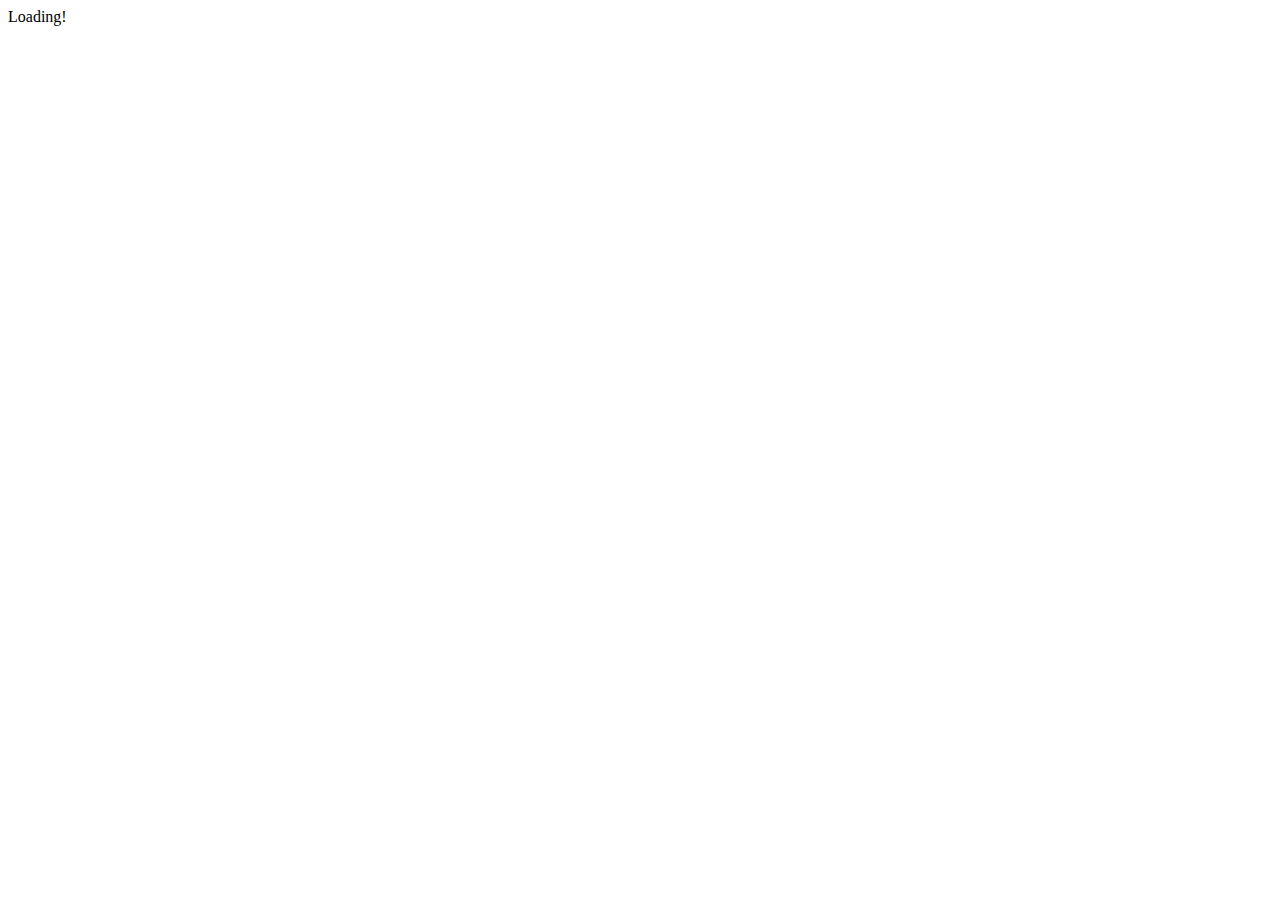
==== src/wwwroot/index.html @ c4fe225a "Rework to use blazor wasm instead of vue, sorry not sorry JS" ====
<!DOCTYPE html>
<html lang="en">
<head>
    <meta charset="UTF-8">
    <meta name="viewport" content="width=device-width, initial-scale=1.0">
    <title>MAXYPH</title>
    <link rel="shortcut icon" href="Maxyph_100px_logo.png" type="image/x-icon">
    <link rel="stylesheet" href="/css/maxyph-main.css" asp-append-version="true" >
    <link rel="preconnect" href="https://fonts.googleapis.com">
    <link rel="preconnect" href="https://fonts.gstatic.com" crossorigin>
    <link href="https://fonts.googleapis.com/css2?family=Comfortaa:wght@600&display=swap" rel="stylesheet">
</head>

<body>
    <div id="app">
        <Routes />
        <div> Loading! </div>
        <script src="_framework/blazor.webassembly.js"></script>
    </div>
</body>
</html>
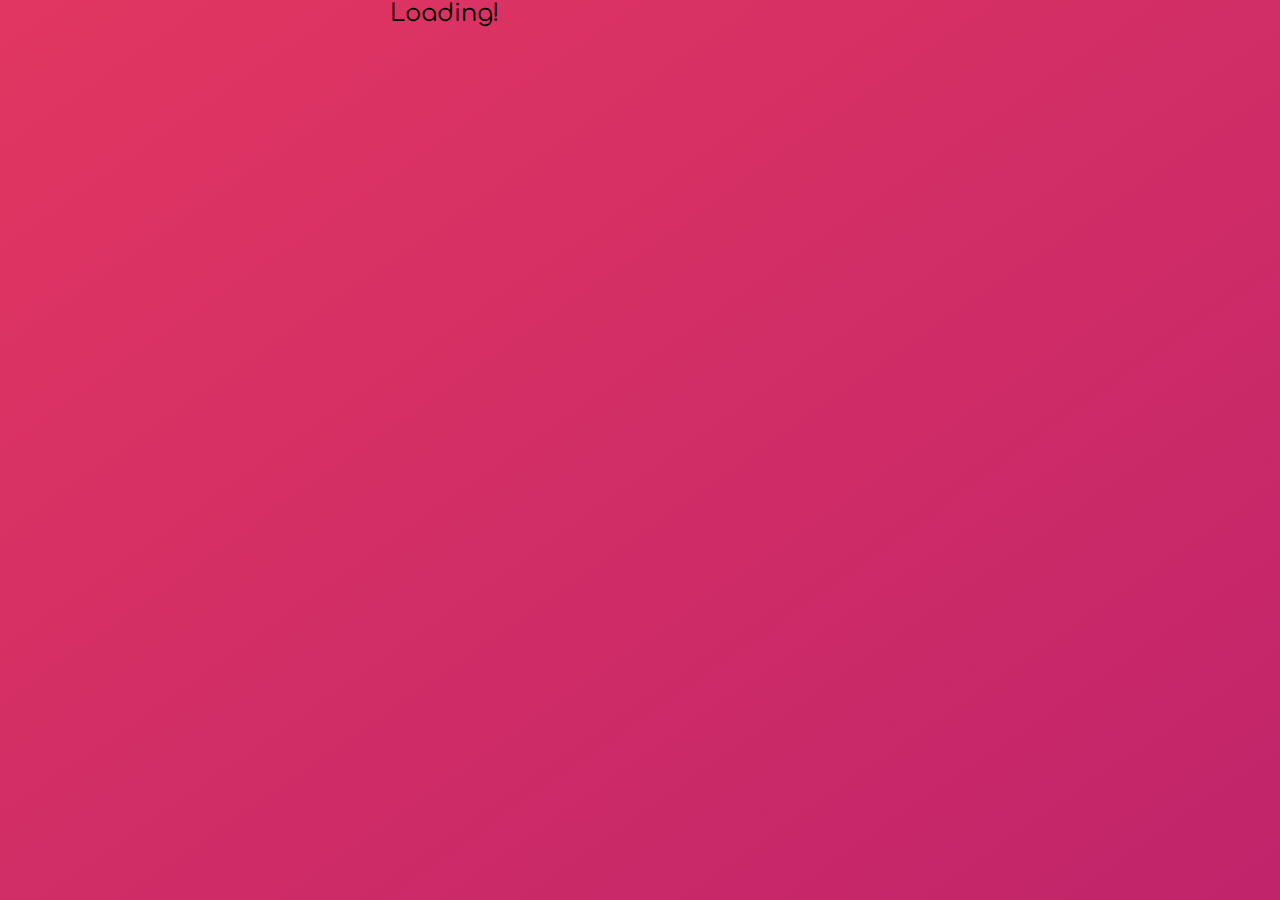
==== commit a5f3689b: "Fixing css path" ====
--- a/src/wwwroot/index.html
+++ b/src/wwwroot/index.html
@@ -5,7 +5,7 @@
     <meta name="viewport" content="width=device-width, initial-scale=1.0">
     <title>MAXYPH</title>
     <link rel="shortcut icon" href="Maxyph_100px_logo.png" type="image/x-icon">
-    <link rel="stylesheet" href="/css/maxyph-main.css" asp-append-version="true" >
+    <link rel="stylesheet" href="css/maxyph-main.css" asp-append-version="true" >
     <link rel="preconnect" href="https://fonts.googleapis.com">
     <link rel="preconnect" href="https://fonts.gstatic.com" crossorigin>
     <link href="https://fonts.googleapis.com/css2?family=Comfortaa:wght@600&display=swap" rel="stylesheet">
--- a/src/wwwroot/css/maxyph-main.css
+++ b/src/wwwroot/css/maxyph-main.css
@@ -0,0 +1,107 @@
+﻿* {
+    font-size: 24px;
+    font-family: "Comfortaa", sans-serif;
+    --color-one: #ff6f4b;
+    --color-two: #fd4c55;
+    --color-three: #e13661;
+    --color-four: #c1246b;
+    --color-five: #a11477;
+}
+
+h1 {
+    text-align: center;
+    font-size: 72px;
+    margin: 0;
+}
+
+body {
+    max-width: 500px;
+    margin: auto;
+    background-image: linear-gradient(to bottom right, var(--color-three), var(--color-four));
+    height: 100vh;
+}
+
+main {
+    max-width: 500px;
+    background-color: var(--color-two);
+    box-shadow: 10px 10px 5px 0px rgba(0, 0, 0, 0.75);
+    padding: 25px;
+}
+
+.puzzle {
+    margin-top: 20px;
+}
+
+.locked {
+    background-color: var(--color-five);
+}
+
+.score-bar {
+    display: grid;
+    grid-template-columns: 1fr 1fr;
+    justify-items: stretch;
+}
+
+.score {
+    text-align: right;
+    font-size: 36px;
+    margin: 0;
+}
+
+.active .box {
+    border-color: var(--color-one);
+}
+
+.word {
+    display: flex;
+    margin: -8px;
+}
+
+.row {
+    display: flex;
+    align-content: center;
+    justify-content: center;
+}
+
+    .row:nth-child(even) {
+        transform: translate(-10px);
+    }
+
+    .row:nth-child(odd) {
+        transform: translate(15px);
+    }
+
+.box {
+    border: 5px solid black;
+    width: 30px;
+    height: 30px;
+    margin: 5px;
+    text-align: center;
+    transform: rotate(45deg);
+}
+
+    .box div {
+        transform: rotate(-45deg);
+    }
+
+
+
+.keyboard {
+    margin: 25px;
+    display: grid;
+}
+
+.key-row {
+    display: flex;
+    align-items: center;
+    justify-content: space-evenly;
+}
+
+.key {
+    width: 100%;
+    height: 100%;
+}
+
+.here {
+    background-color: white;
+}
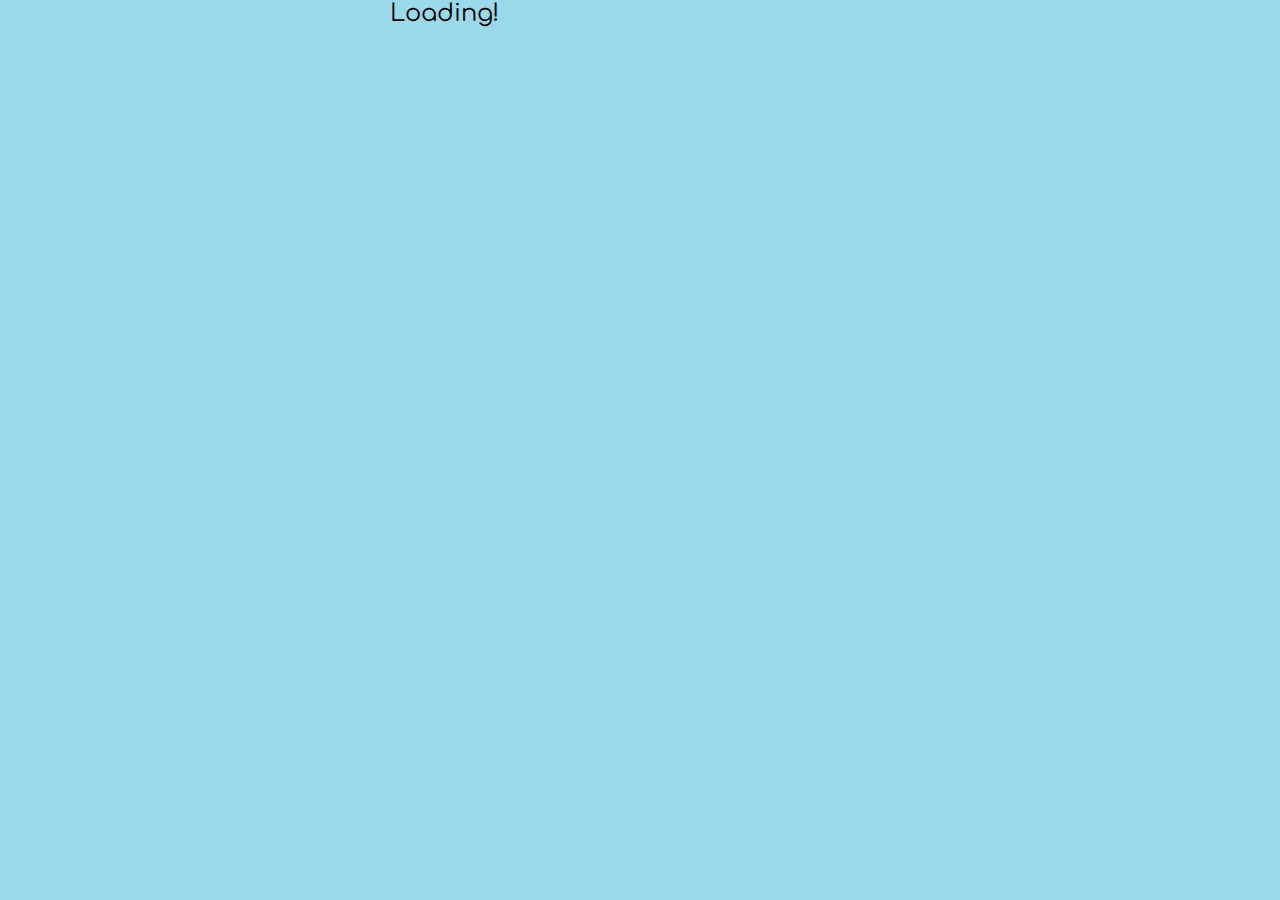
==== commit d58f079a: "I think this is loading from local storage now" ====
--- a/src/wwwroot/index.html
+++ b/src/wwwroot/index.html
@@ -5,16 +5,47 @@
     <meta name="viewport" content="width=device-width, initial-scale=1.0">
     <title>MAXYPH</title>
     <link rel="shortcut icon" href="Maxyph_100px_logo.png" type="image/x-icon">
-    <link rel="stylesheet" href="css/maxyph-main.css" asp-append-version="true" >
+    <link rel="stylesheet" href="css/maxyph-main.css" asp-append-version="true">
     <link rel="preconnect" href="https://fonts.googleapis.com">
     <link rel="preconnect" href="https://fonts.gstatic.com" crossorigin>
     <link href="https://fonts.googleapis.com/css2?family=Comfortaa:wght@600&display=swap" rel="stylesheet">
+
+    <HeadOutlet />
+
 </head>
 
 <body>
     <div id="app">
         <Routes />
         <div> Loading! </div>
+        <script>
+            function toggleHowToPlay() {
+
+                var modal = document.getElementById("how-to-play")
+                if (modal.open) {
+                    modal.close();
+                }
+                else {
+                    modal.showModal();
+                }
+            }
+            function copyText(text) {
+                navigator.clipboard.writeText(text).then(function () {
+                    console.log("Copied to clipboard!");
+                })
+                .catch(function (error) {
+                    alert(error);
+                });
+            }
+
+            function saveToStorage(key, value) {
+                localStorage.setItem(key, value);
+            }
+
+            function loadFromStorage(key) {
+                return localStorage.getItem(key);
+            }
+        </script>
         <script src="_framework/blazor.webassembly.js"></script>
     </div>
 </body>
--- a/src/wwwroot/css/maxyph-main.css
+++ b/src/wwwroot/css/maxyph-main.css
@@ -2,10 +2,18 @@
     font-size: 24px;
     font-family: "Comfortaa", sans-serif;
     --color-one: #ff6f4b;
-    --color-two: #fd4c55;
+    --color-two: #00A2E8;
     --color-three: #e13661;
     --color-four: #c1246b;
-    --color-five: #a11477;
+    --color-five: #FF7F27;
+    --color-six: #FFC90E;
+    --color-background: #99d9ea;
+    /*New Colors:
+    D52F64 - > 99D9EA
+    FD4C55 -> 00A2E8
+    A11477 -> FF7F27
+    FFFFFF -> FFC90E
+*/
 }
 
 h1 {
@@ -17,7 +25,7 @@
 body {
     max-width: 500px;
     margin: auto;
-    background-image: linear-gradient(to bottom right, var(--color-three), var(--color-four));
+    background-color: var(--color-background);
     height: 100vh;
 }
 
@@ -71,6 +79,15 @@
         transform: translate(15px);
     }
 
+    .row:first-child {
+        transform: translate(-10px);
+    }
+
+    .row:last-child {
+        transform: translate(15px);
+    }
+
+
 .box {
     border: 5px solid black;
     width: 30px;
@@ -78,16 +95,21 @@
     margin: 5px;
     text-align: center;
     transform: rotate(45deg);
+    display: flex;
+    justify-content: center;
+    align-items: center;
 }
 
     .box div {
         transform: rotate(-45deg);
     }
 
-
+.whiteout {
+    border-color: white;
+    background-color: white;
+}
 
 .keyboard {
-    margin: 25px;
     display: grid;
 }
 
@@ -103,5 +125,45 @@
 }
 
 .here {
-    background-color: white;
+    background-color: var(--color-six);
 }
+
+button.inline {
+    border: none;
+    background: none;
+}
+
+.used {
+    background-color: rgba(64, 64,64, .50);
+}
+
+.locked-letter {
+    background-color: rgba(0, 0, 0, .80);
+}
+
+button {
+    -webkit-appearance: none;
+    padding: 0px;
+}
+
+.end-game {
+    color: black;
+}
+
+.message {
+    text-align: center;
+    font-size: 24px;
+    width: 300px;
+    margin: auto;
+    padding-top: 20px;
+}
+
+.kofi-link {
+    display: block;
+    margin: 20px auto;
+    text-align: center;
+    font-size: 24px;
+    color: var(--color-five);
+    text-shadow: 2px 2px 0px var(--color-four);
+    text-decoration: underline
+}
